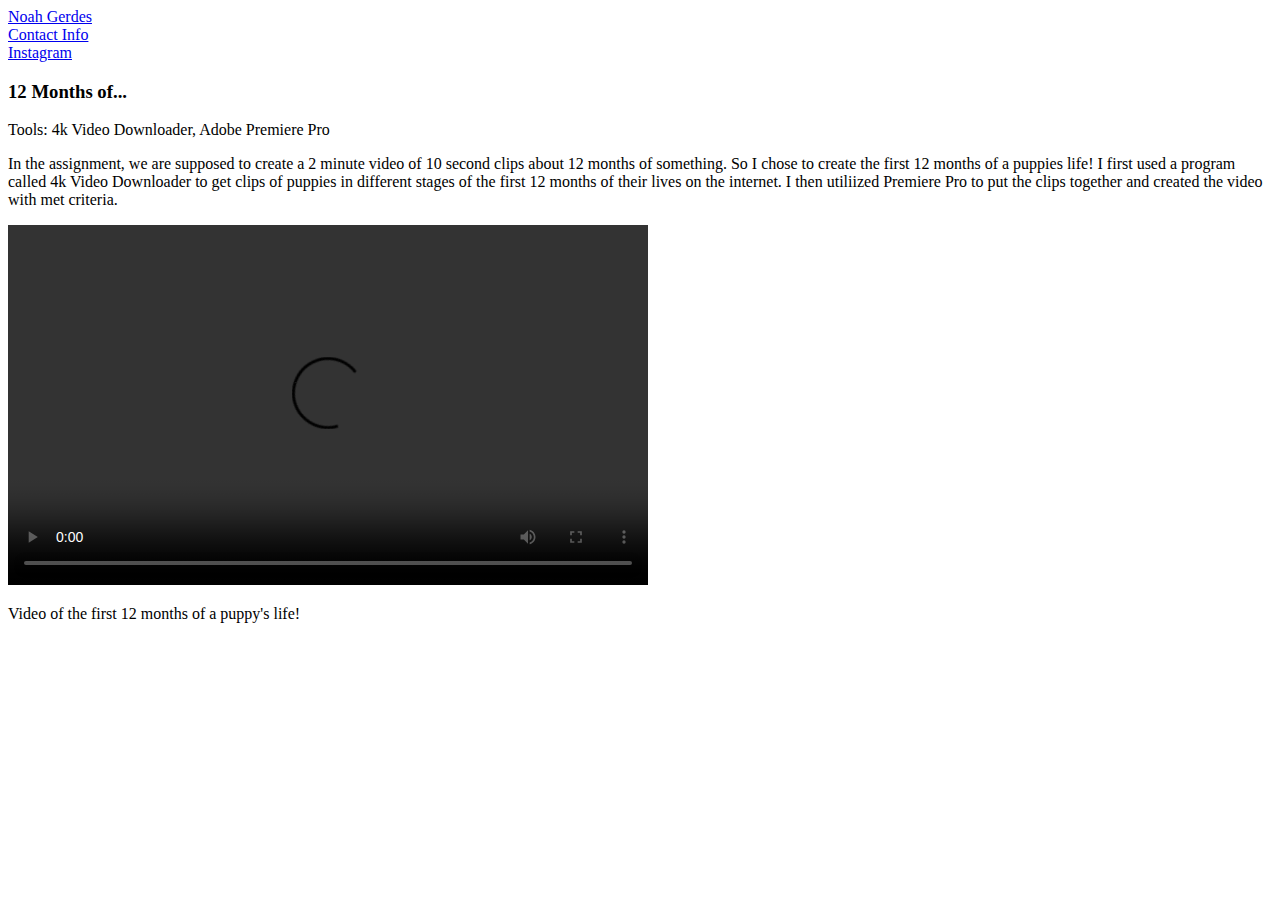
==== project4.html @ e7ccf641 "Add files via upload" ====
<!DOCTYPE html>
<html lang="en">
<head>
    <meta charset="UTF-8">
    <meta http-equiv="X-UA-Compatible" content="IE=edge">
    <meta name="viewport" content="width=device-width, initial-scale=1.0">
    <title>Noah Gerdes</title>
    <link rel="stylesheet" href="styles/simple-grid.css">
    <link rel="stylesheet" href="styles/main.css">
</head>
<body>
    <div class="container">
        <div class="row nav_bar">
            <div class="col-4">
                <a href="index.html">Noah Gerdes</a>
            </div>

            <div class="col-4">
                <a href="mailto:nomoneynoskool@gmail.com">Contact Info
                </a>
            </div>

            <div class="col-4">
                <a href="https://www.instagram.com/_noahgerdes_/">Instagram</a>
            </div>
        </div>


        <div class="row project_page_description">
            <div class="col-4">
                <h3>12 Months of...</h3>
                <p class="project_tools">Tools: 4k Video Downloader, Adobe Premiere Pro</p>
            </div>
            <div class="col-8">
                <p>In the assignment, we are supposed to create a 2 minute video of 10 second clips about 12 months of something. So I chose to create the first 12 months of a puppies life! I first used a program called 4k Video Downloader to get clips of puppies in different stages of the first 12 months of their lives on the internet. I then utiliized Premiere Pro to put the clips together and created the video with met criteria.</p>
            </div>
      </div>
        <div class="row">
            <div class="col-12">
              <video width="640" height="360" controls>
                <source src="images/project4.mp4" type="video/mp4">
                Your browser does not support the video tag.
              </video>
              <p>Video of the first 12 months of a puppy's life!</p>
            </div>
        </div>
        </div>
    </body>
</html>
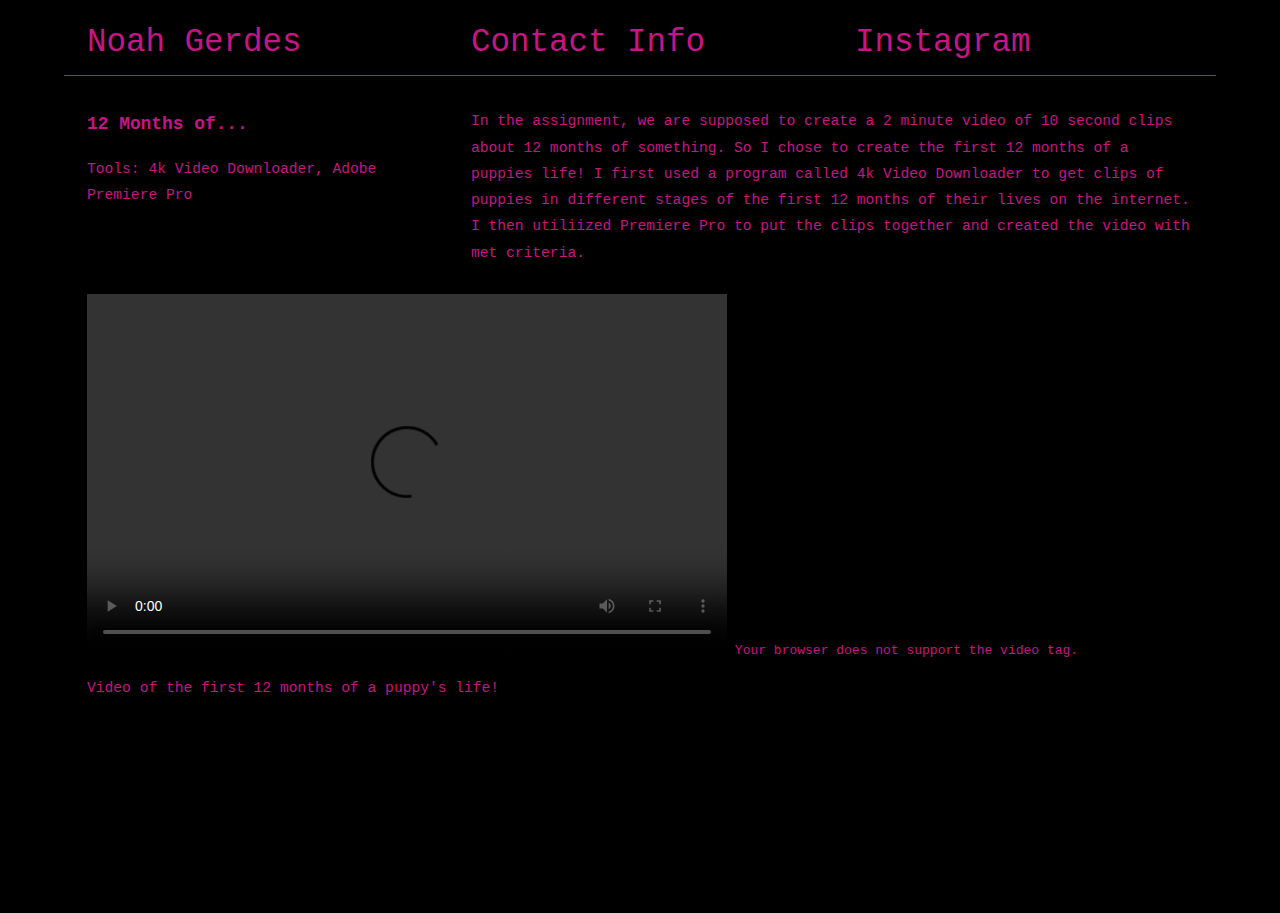
==== commit 6c31235f: "Add files via upload" ====
--- a/project4.html
+++ b/project4.html
@@ -38,9 +38,8 @@
         <div class="row">
             <div class="col-12">
               <video width="640" height="360" controls>
-                <source src="images/project4.mp4" type="video/mp4">
+                <source src="images/Project4.mp4" type="video/mp4"></video>
                 Your browser does not support the video tag.
-              </video>
               <p>Video of the first 12 months of a puppy's life!</p>
             </div>
         </div>
--- a/styles/simple-grid.css
+++ b/styles/simple-grid.css
@@ -0,0 +1,265 @@
+/**
+*** SIMPLE GRID
+*** (C) ZACH COLE 2016
+**/
+
+@import url(https://fonts.googleapis.com/css?family=Lato:400,300,300italic,400italic,700,700italic);
+
+/* UNIVERSAL */
+
+html,
+body {
+  height: 100%;
+  width: 100%;
+  margin: 0;
+  padding: 0;
+  left: 0;
+  top: 0;
+  font-size: 100%;
+  background-color: black;
+}
+
+/* ROOT FONT STYLES */
+
+* {
+  font-family: monospace;
+  color: mediumvioletred;
+  line-height: 1.5; 
+}
+
+/* TYPOGRAPHY */
+
+h1 {
+ font-family: monospace;
+  font-size: 2.5rem;
+}
+
+h2 {
+  font-size: 2rem;
+  font-family: monospace;
+}
+
+h3 {
+  font-size: 1.375rem;
+  font-family: monospace;
+}
+
+h4 {
+  font-size: 2rem;
+  margin-top: -1%;
+  margin-bottom: 1%;
+  font-family: monospace;
+}
+
+h5 {
+  font-size: 1rem;
+  font-family: monospace;
+}
+
+h6 {
+  font-size: 0.875rem;
+  font-family: monospace;
+}
+
+p {
+  font-size: 1.125rem;
+  font-weight: 200;
+  line-height: 1.8;
+  font-family: monospace;
+}
+
+.font-light {
+  font-weight: 300;
+}
+
+.font-regular {
+  font-weight: 400;
+}
+
+.font-heavy {
+  font-weight: 700;
+}
+
+/* POSITIONING */
+
+.left {
+  text-align: left;
+}
+
+.right {
+  text-align: right;
+}
+
+.center {
+  text-align: center;
+  margin-left: auto;
+  margin-right: auto;
+}
+
+.justify {
+  text-align: justify;
+}
+
+/* ==== GRID SYSTEM ==== */
+
+.container {
+  width: 90%;
+  margin-left: auto;
+  margin-right: auto;
+}
+
+.row {
+  position: relative;
+  width: 100%;
+}
+
+.row [class^="col"] {
+  float: left;
+  margin: 0.5rem 2%;
+  min-height: 0.125rem;
+}
+
+.col-1,
+.col-2,
+.col-3,
+.col-4,
+.col-5,
+.col-6,
+.col-7,
+.col-8,
+.col-9,
+.col-10,
+.col-11,
+.col-12 {
+  width: 96%;
+}
+
+.col-1-sm {
+  width: 4.33%;
+}
+
+.col-2-sm {
+  width: 12.66%;
+}
+
+.col-3-sm {
+  width: 21%;
+}
+
+.col-4-sm {
+  width: 29.33%;
+}
+
+.col-5-sm {
+  width: 37.66%;
+}
+
+.col-6-sm {
+  width: 46%;
+}
+
+.col-7-sm {
+  width: 54.33%;
+}
+
+.col-8-sm {
+  width: 62.66%;
+}
+
+.col-9-sm {
+  width: 71%;
+}
+
+.col-10-sm {
+  width: 79.33%;
+}
+
+.col-11-sm {
+  width: 87.66%;
+}
+
+.col-12-sm {
+  width: 96%;
+}
+
+.row::after {
+	content: "";
+	display: table;
+	clear: both;
+}
+
+.hidden-sm {
+  display: none;
+}
+
+@media only screen and (min-width: 33.75em) {  /* 540px */
+  .container {
+    width: 80%;
+  }
+}
+
+@media only screen and (min-width: 45em) {  /* 720px */
+  .col-1 {
+    width: 4.33%;
+  }
+
+  .col-2 {
+    width: 12.66%;
+  }
+
+  .col-3 {
+    width: 21%;
+  }
+
+  .col-4 {
+    width: 29.33%;
+  }
+
+  .col-5 {
+    width: 37.66%;
+  }
+
+  .col-6 {
+    width: 46%;
+  }
+
+  .col-7 {
+    width: 54.33%;
+  }
+
+  .col-8 {
+    width: 62.66%;
+  }
+
+  .col-9 {
+    width: 71%;
+  }
+
+  .col-10 {
+    width: 79.33%;
+  }
+
+  .col-11 {
+    width: 87.66%;
+  }
+
+  .col-12 {
+    width: 96%;
+  }
+
+  .hidden-sm {
+    display: block;
+  }
+}
+
+@media only screen and (min-width: 60em) { /* 960px */
+  .container {
+    width: 90%;
+    margin-top: 1%;
+    /* max-width: 60rem; */
+  }
+}
+
+.container {
+  margin-top: 1%;
+}--- a/styles/main.css
+++ b/styles/main.css
@@ -0,0 +1,40 @@
+.nav_bar {
+    border-bottom: 1px solid mediumvioletred;
+}
+
+.nav_bar a {
+    font-size: 2.5rem;
+    text-decoration: none;
+    font-family: monospace;
+    color: mediumvioletred;;
+}
+
+#title_name {
+    font-size: 3rem;
+    font-family: monospace;
+    color: mediumvioletred;
+    text-align: left;
+}
+
+.homepage_project_image {
+    max-width: 400px;
+    max-height: 400px;
+}
+.project_card_name  {
+ text-size-adjust: 2rem;
+    text-align: left;
+    font-family: monospace;
+    color: mediumvioletred;
+}
+
+.project_card_about {
+    font-size: x-large;
+    text-align: left;
+    font-family: monospace;
+    margin-top: 0%;
+    color: mediumvioletred;
+}
+
+.project_page_description {
+    margin-top: 1%;
+}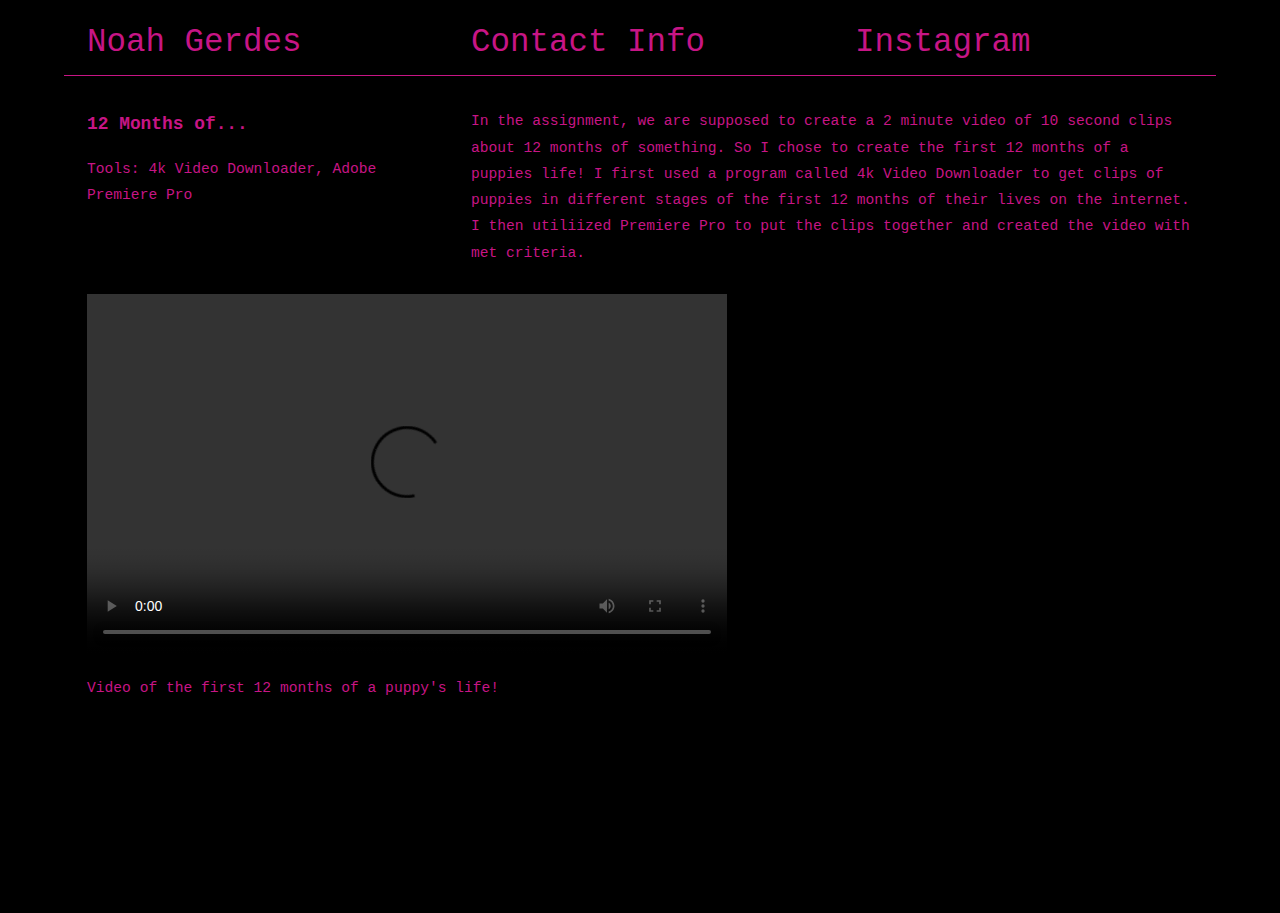
==== commit 189546c0: "Add files via upload" ====
--- a/project4.html
+++ b/project4.html
@@ -39,7 +39,6 @@
             <div class="col-12">
               <video width="640" height="360" controls>
                 <source src="images/Project4.mp4" type="video/mp4"></video>
-                Your browser does not support the video tag.
               <p>Video of the first 12 months of a puppy's life!</p>
             </div>
         </div>
